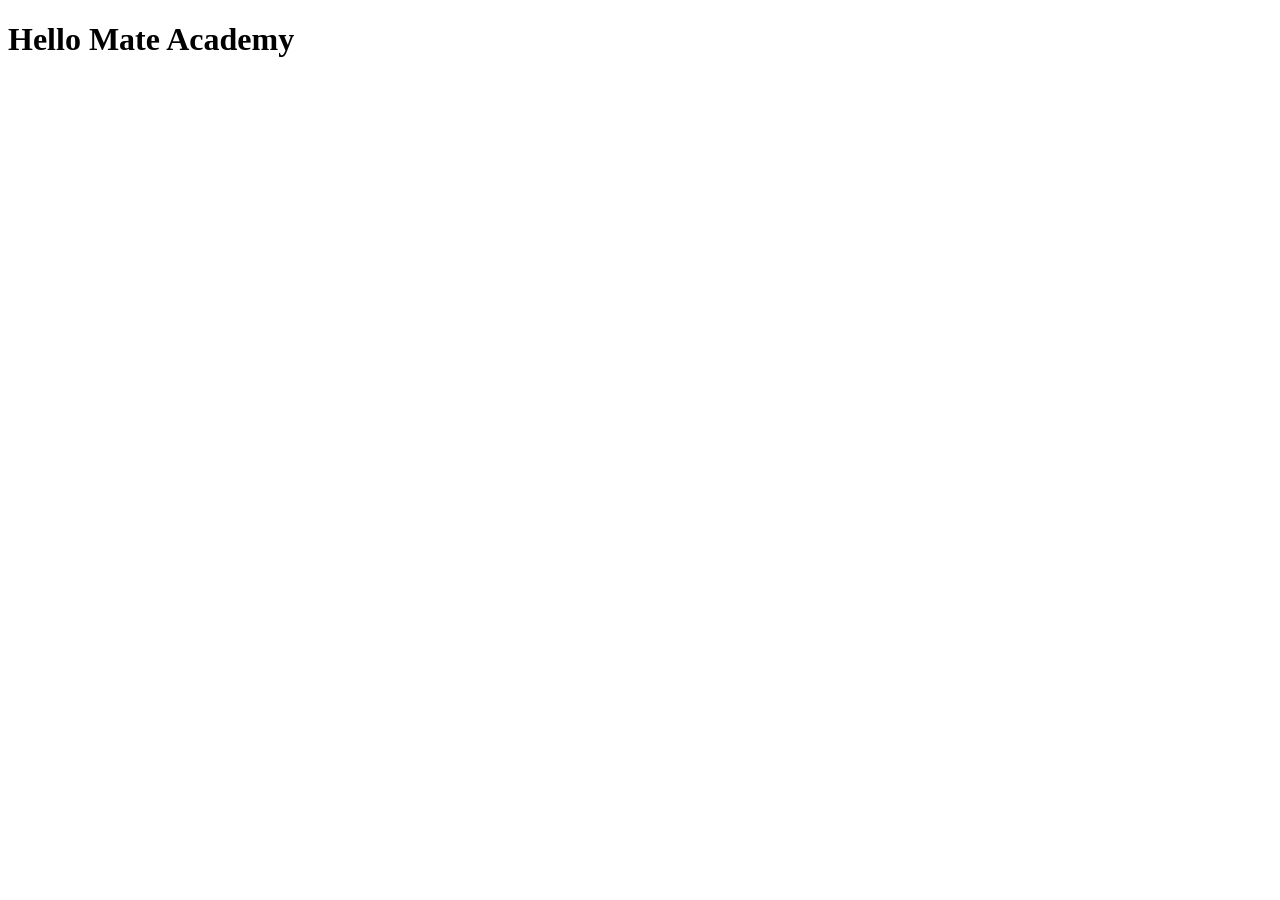
==== src/index.html @ 1d53701f "Initial commit" ====
<!DOCTYPE html>
<html lang="en">
  <head>
    <meta charset="UTF-8">
    <meta name="viewport" content="width=device-width, initial-scale=1.0">
    <title>Title</title>
    <link rel="stylesheet" href="./styles/main.css">
  </head>
  <body>
    <h1>Hello Mate Academy</h1>
    <script type="text/javascript" src="scripts/main.js"></script>
  </body>
</html>
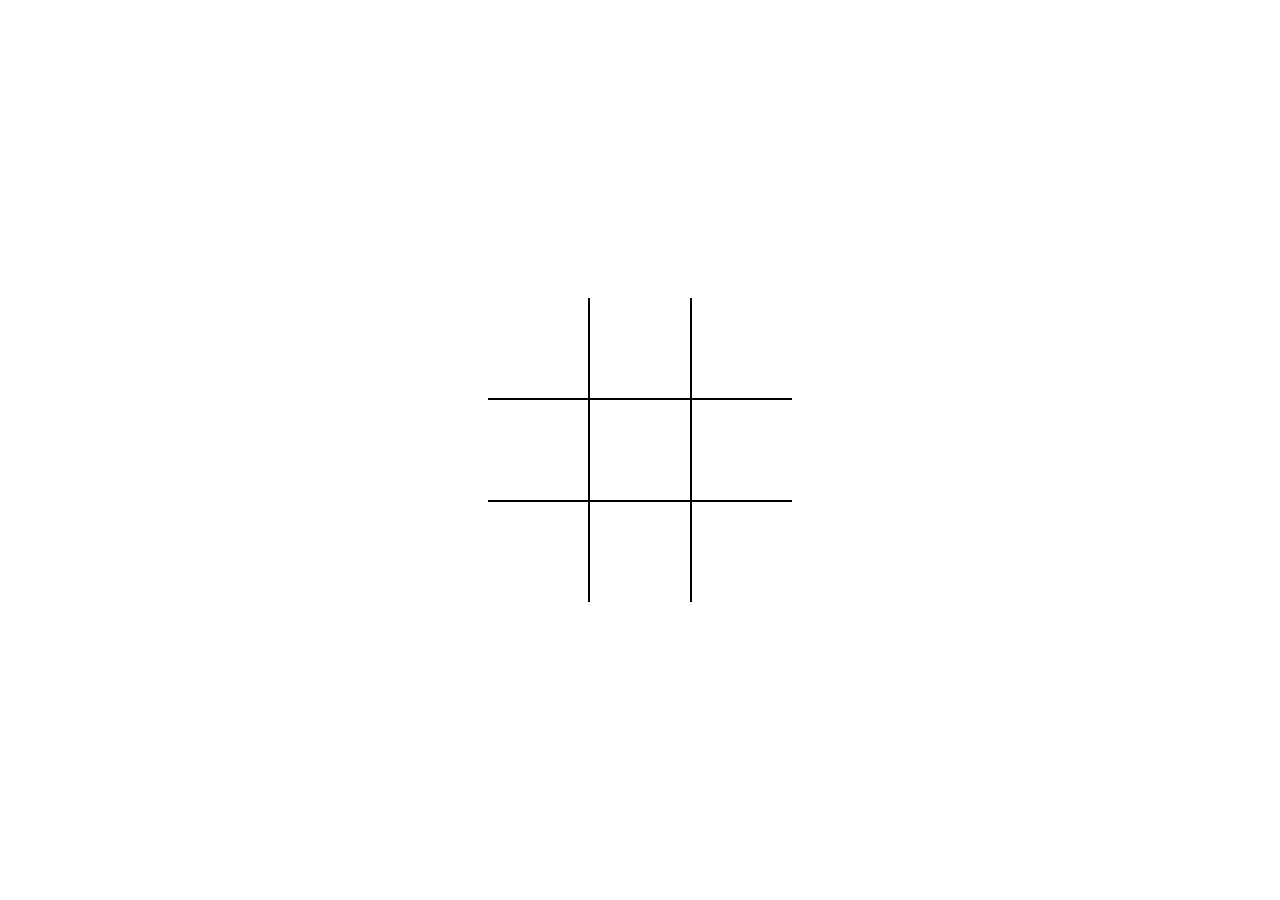
==== commit cb751849: "game" ====
--- a/src/index.html
+++ b/src/index.html
@@ -4,10 +4,28 @@
     <meta charset="UTF-8">
     <meta name="viewport" content="width=device-width, initial-scale=1.0">
     <title>Title</title>
+    <script type="text/javascript" src="scripts/main.js" defer></script>
     <link rel="stylesheet" href="./styles/main.css">
   </head>
   <body>
-    <h1>Hello Mate Academy</h1>
-    <script type="text/javascript" src="scripts/main.js"></script>
+    <div class="board" id="board">
+      <div class="cell" data-cell></div>
+      <div class="cell" data-cell></div>
+      <div class="cell" data-cell></div>
+      <div class="cell" data-cell></div>
+      <div class="cell" data-cell></div>
+      <div class="cell" data-cell></div>
+      <div class="cell" data-cell></div>
+      <div class="cell" data-cell></div>
+      <div class="cell" data-cell></div>
+    </div>
+
+      <div class="winning-message" id="winningMessage">
+        <div data-winning-message-text>X Wins!</div>
+        <button id="restartButton">
+          Restart
+        </button>
+      </div>
+
   </body>
 </html>
--- a/src/styles/main.css
+++ b/src/styles/main.css
@@ -0,0 +1,139 @@
+*::after,
+*::before {
+  box-sizing: border-box;
+}
+
+:root {
+  --cell-size: 100px;
+  --mark-size: calc(var(--cell-size) * 0.9);
+}
+
+body {
+  margin: 0;
+}
+
+.board {
+  width: 100vw;
+  height: 100vh;
+  display: grid;
+  justify-content: center;
+  align-content: center;
+  justify-items: center;
+  align-items: center;
+  grid-template-columns: repeat(3,auto);
+}
+
+.cell {
+  width: var(--cell-size);
+  height: var(--cell-size);
+  border: 1px solid black;
+  display: flex;
+  justify-content: center;
+  align-items: center;
+  position: relative;
+  cursor: pointer;
+}
+
+.cell:first-child,
+.cell:nth-child(2),
+.cell:nth-child(3) {
+  border-top: none;
+}
+
+.cell:nth-child(3n + 1) {
+  border-left: none;
+}
+
+.cell:nth-child(3n + 3) {
+  border-right: none;
+}
+
+.cell:last-child,
+.cell:nth-child(8),
+.cell:nth-child(7) {
+  border-bottom: none;
+}
+
+.cell.x::before,
+.cell.x::after,
+.board.x .cell:not(.circle):not(.x):hover::before,
+.board.x .cell:not(.circle):not(.x):hover::after {
+  content: "";
+  position: absolute;
+  width: calc(var(--mark-size) * 0.15);
+  height: var(--mark-size);
+  background-color: black;
+}
+
+.cell.x::before,
+.board.x .cell:not(.circle):not(.x):hover::before {
+  transform: rotate(45deg);
+}
+
+.cell.x::after,
+.board.x .cell:not(.circle):not(.x):hover::after {
+  transform: rotate(-45deg);
+}
+
+.cell.x,
+.cell.circle {
+  cursor: not-allowed;
+}
+
+.cell.circle::before,
+.cell.circle::after,
+.board.circle .cell:not(.x):not(.circle):hover::before,
+.board.circle .cell:not(.x):not(.circle):hover::after {
+  content: "";
+  position: absolute;
+  border-radius: 50%;
+  background-color: black;
+}
+
+.cell.circle::before,
+.board.circle .cell:not(.x):not(.circle):hover::before {
+  width: var(--mark-size);
+  height: var(--mark-size);
+  background-color: black;
+}
+
+.cell.circle::after,
+.board.circle .cell:not(.x):not(.circle):hover::after {
+  width: calc(var(--mark-size) * 0.7);
+  height: calc(var(--mark-size) * 0.7);
+  background-color: white;
+}
+
+.winning-message {
+  display: none;
+  position: fixed;
+  top: 0;
+  left: 0;
+  right: 0;
+  bottom: 0;
+  background-color: rgba($color: #000, $alpha: 0.8);
+  justify-content: center;
+  align-items: center;
+  flex-direction: column;
+  color: white;
+  font-size: 5rem;
+}
+
+.winning-message button {
+  font-size: 3rem;
+  background-color: white;
+  border: 1px solid black;
+  cursor: pointer;
+  padding: 0.25em 0.5em;
+}
+
+.winning-message button:hover {
+  background-color: black;
+  color: white;
+  border: 1px solid;
+  cursor: pointer;
+}
+
+.winning-message.show {
+  display: flex;
+}
